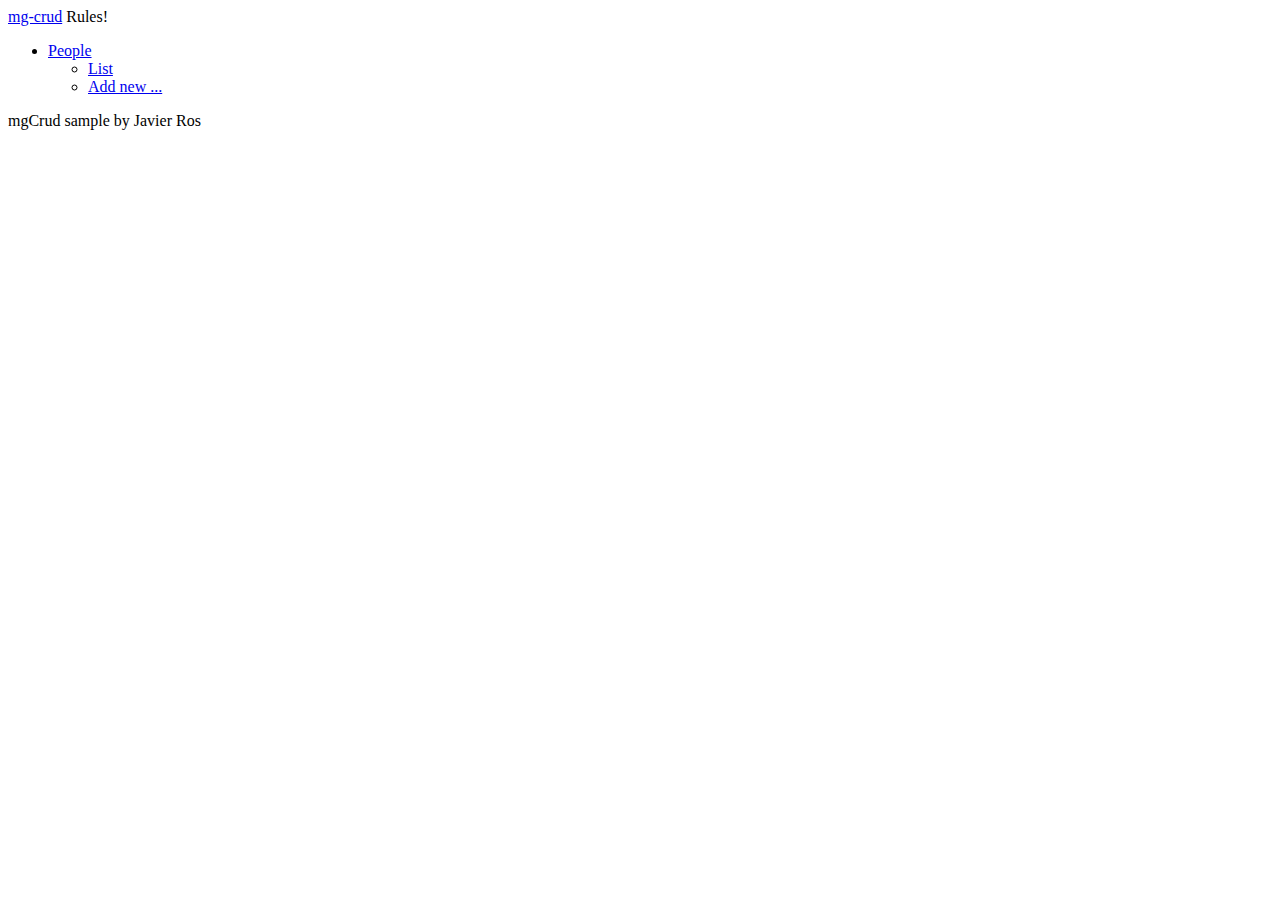
==== samples/mgCrudWithAngularMaterial/index.html @ 3e8a692e "Ejemplo de uso de mg-crud." ====
<!DOCTYPE html>
<html>
<head>
    <meta name="viewport" content="width=device-width, initial-scale=1, maximum-scale=1, user-scalable=no">
    <link rel="stylesheet" href="/bower_components/angular-material/angular-material.css">
    <link rel="stylesheet" href="/css/sample.css">
    <base href="/">
</head>
<body ng-app="mgCrudSampleModule" layout="vertical" layout-fill class="layout-demo full-layout-demo">
    
    <header>
        <md-toolbar class="md-theme-dark">
            <div layout="horizontal">
                <span><a href="https://github.com/MagicCrudAngular/mgCrud">mg-crud</a> Rules!</span>
            </div>
        </md-toolbar>
    </header>

    <div flex layout="vertical" layout-sm="horizontal">

        <aside flex-sm="33" flex-md="20">
            <ul>
                <li>
                    <a href="/list">People</a>
                    <ul>
                        <li><a href="/list">List</a></li>
                        <li><a href="/create">Add new ...</a><br></li>
                    </ul>
                </li>
            </ul>
        </aside>

        <main flex>
            <ng-view></ng-view>
        </main>

    </div>

    <footer class="md-theme-dark">
    mgCrud sample by Javier Ros
    </footer>
    

    <script src="https://code.angularjs.org/1.3.0/angular.js"></script>
    <script src="/bower_components/angular-aria/angular-aria.js"></script>
    <script src="/bower_components/angular-animate/angular-animate.js"></script>
    <script src="/bower_components/hammerjs/hammer.js"></script>
    <script src="/bower_components/angular-material/angular-material.js"></script>
    <script src="https://code.angularjs.org/1.3.0/angular-route.js"></script>
    <script src="/js/mgcrud.js"></script>
    <script src="/js/app.js"></script>

</body>
</html>
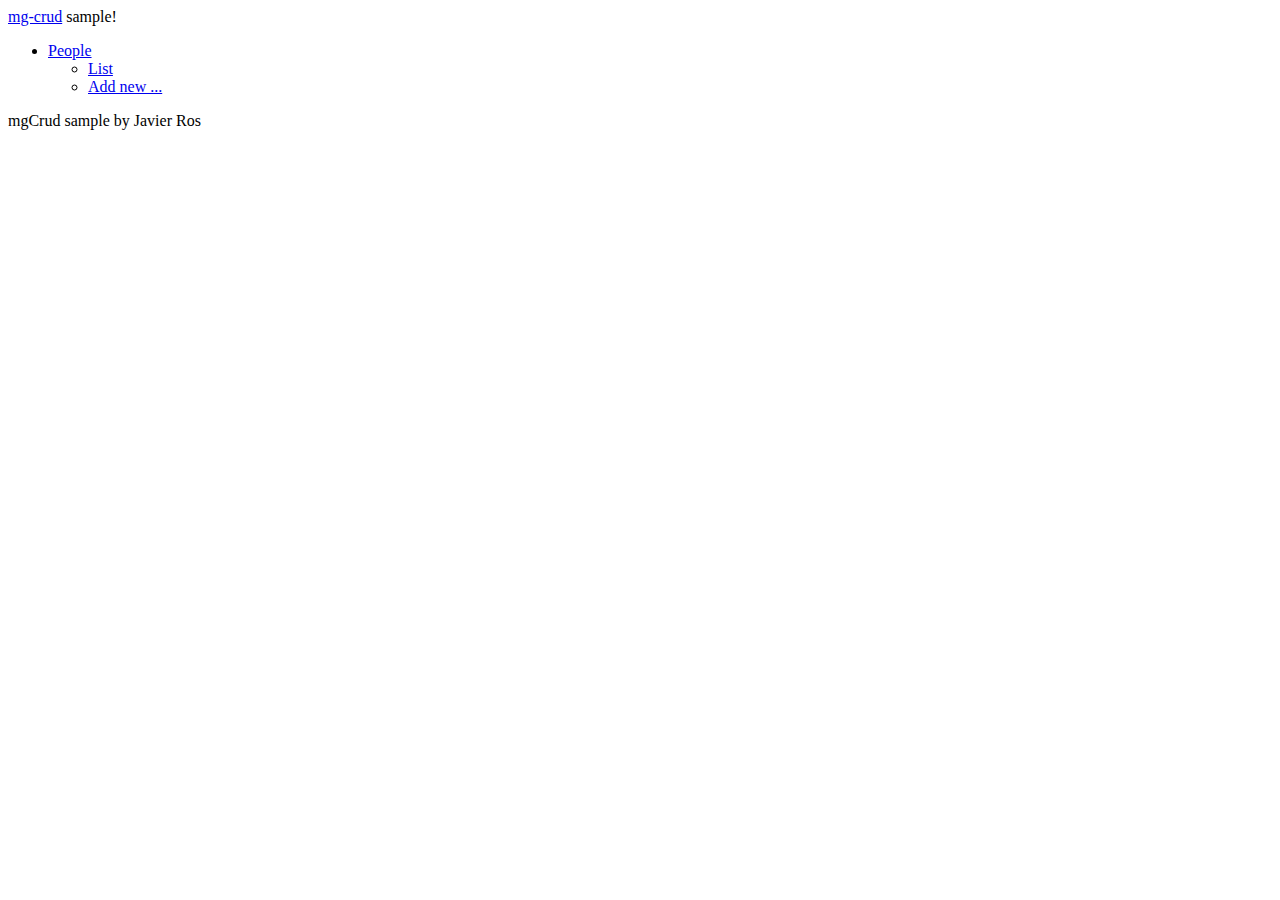
==== commit 4f6bd048: "Cambio en el título" ====
--- a/samples/mgCrudWithAngularMaterial/index.html
+++ b/samples/mgCrudWithAngularMaterial/index.html
@@ -5,13 +5,14 @@
     <link rel="stylesheet" href="/bower_components/angular-material/angular-material.css">
     <link rel="stylesheet" href="/css/sample.css">
     <base href="/">
+    <title>mg-crud sample</title>
 </head>
 <body ng-app="mgCrudSampleModule" layout="vertical" layout-fill class="layout-demo full-layout-demo">
     
     <header>
         <md-toolbar class="md-theme-dark">
             <div layout="horizontal">
-                <span><a href="https://github.com/MagicCrudAngular/mgCrud">mg-crud</a> Rules!</span>
+                <span><a href="https://github.com/MagicCrudAngular/mgCrud">mg-crud</a> sample!</span>
             </div>
         </md-toolbar>
     </header>
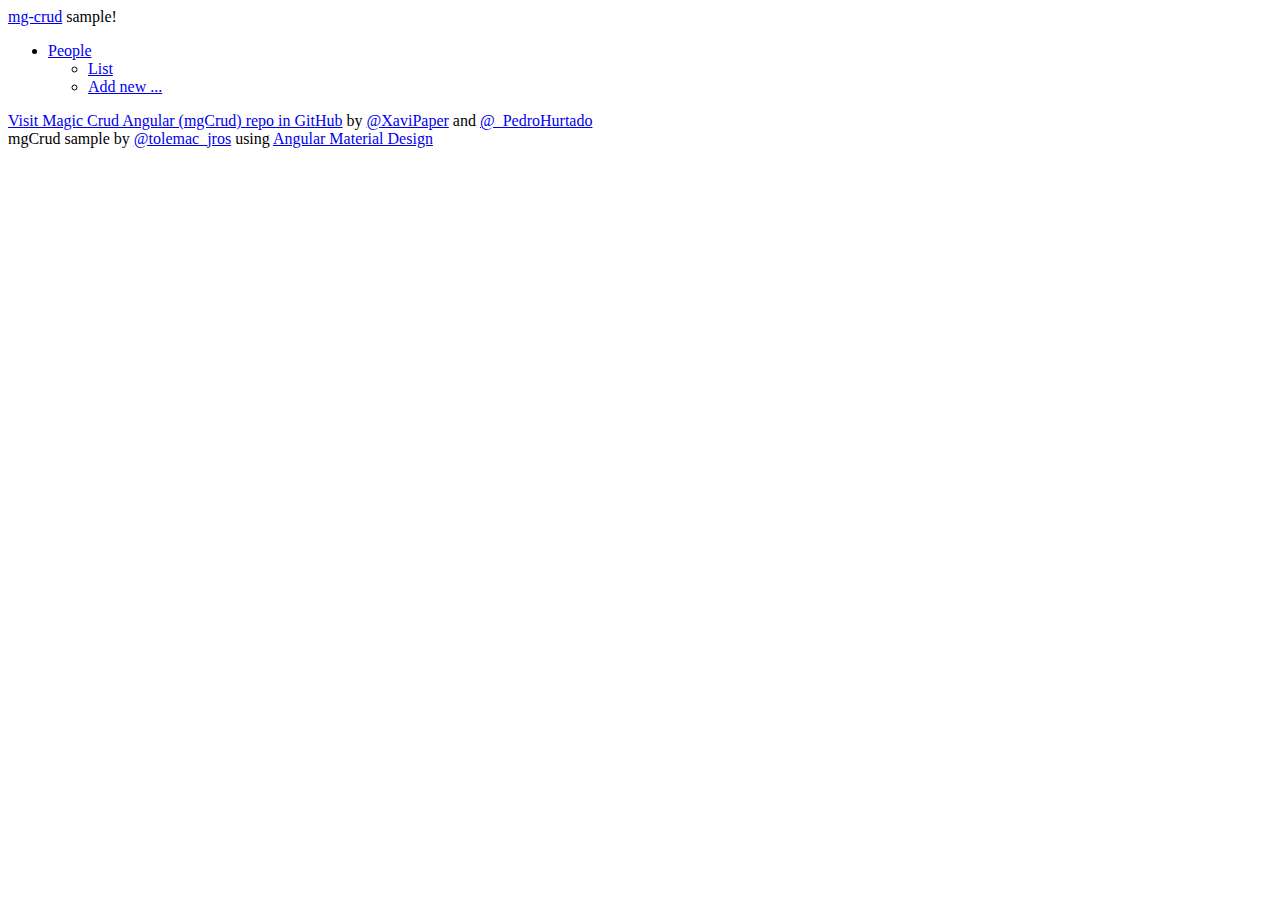
==== commit a98ec9f4: "Index, edit, create and delete views actives" ====
--- a/samples/mgCrudWithAngularMaterial/index.html
+++ b/samples/mgCrudWithAngularMaterial/index.html
@@ -24,8 +24,8 @@
                 <li>
                     <a href="/list">People</a>
                     <ul>
-                        <li><a href="/list">List</a></li>
-                        <li><a href="/create">Add new ...</a><br></li>
+                        <li><a href="#/list">List</a></li>
+                        <li><a href="#/create">Add new ...</a><br></li>
                     </ul>
                 </li>
             </ul>
@@ -38,13 +38,21 @@
     </div>
 
     <footer class="md-theme-dark">
-    mgCrud sample by Javier Ros
+        <div layout="horizontal">
+            <div flex>
+                <a href="http://github.com/MagicCrudAngular/mgCrud">Visit Magic Crud Angular (mgCrud) repo in GitHub</a> by 
+                <a href="http://twitter.com/XaviPaper">@XaviPaper</a> and 
+                <a href="http://twitter.com/_PedroHurtado">@_PedroHurtado</a>
+            </div>
+            <div>mgCrud sample by <a href="http://twitter.com/tolemac_jros">@tolemac_jros</a> using <a href="https://material.angularjs.org/#/">Angular Material Design</a></div>
+        </div>
+        
     </footer>
     
 
     <script src="https://code.angularjs.org/1.3.0/angular.js"></script>
-    <script src="/bower_components/angular-aria/angular-aria.js"></script>
-    <script src="/bower_components/angular-animate/angular-animate.js"></script>
+    <script src="https://code.angularjs.org/1.3.0/angular-aria.js"></script>
+    <script src="https://code.angularjs.org/1.3.0/angular-animate.js"></script>
     <script src="/bower_components/hammerjs/hammer.js"></script>
     <script src="/bower_components/angular-material/angular-material.js"></script>
     <script src="https://code.angularjs.org/1.3.0/angular-route.js"></script>
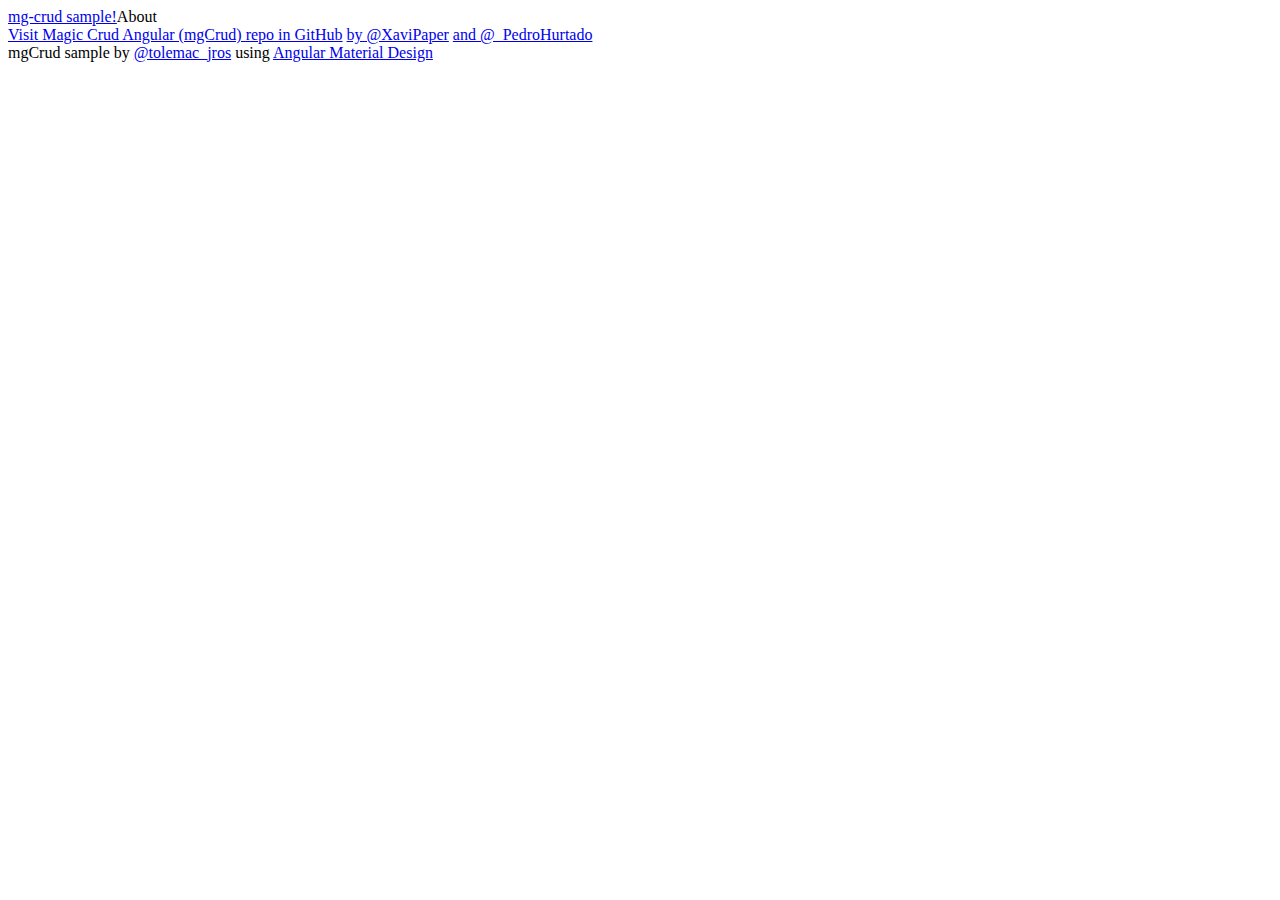
==== commit 5cd19bdf: "Cache working! Changes in views and main js" ====
--- a/samples/mgCrudWithAngularMaterial/index.html
+++ b/samples/mgCrudWithAngularMaterial/index.html
@@ -7,29 +7,17 @@
     <base href="/">
     <title>mg-crud sample</title>
 </head>
-<body ng-app="mgCrudSampleModule" layout="vertical" layout-fill class="layout-demo full-layout-demo">
+<body ng-app="mgCrudSampleModule" layout="vertical" layout-fill>
     
     <header>
         <md-toolbar class="md-theme-dark">
             <div layout="horizontal">
-                <span><a href="https://github.com/MagicCrudAngular/mgCrud">mg-crud</a> sample!</span>
+                <span flex><a href="#/">mg-crud sample!</a></span><a ng-href="#/about">About</a>
             </div>
         </md-toolbar>
     </header>
 
     <div flex layout="vertical" layout-sm="horizontal">
-
-        <aside flex-sm="33" flex-md="20">
-            <ul>
-                <li>
-                    <a href="/list">People</a>
-                    <ul>
-                        <li><a href="#/list">List</a></li>
-                        <li><a href="#/create">Add new ...</a><br></li>
-                    </ul>
-                </li>
-            </ul>
-        </aside>
 
         <main flex>
             <ng-view></ng-view>
@@ -37,16 +25,17 @@
 
     </div>
 
-    <footer class="md-theme-dark">
-        <div layout="horizontal">
-            <div flex>
-                <a href="http://github.com/MagicCrudAngular/mgCrud">Visit Magic Crud Angular (mgCrud) repo in GitHub</a> by 
-                <a href="http://twitter.com/XaviPaper">@XaviPaper</a> and 
-                <a href="http://twitter.com/_PedroHurtado">@_PedroHurtado</a>
+    <footer class="md-theme-dark" block-md block-lg hide>
+        <div layout="horizontal" layout-align="end">
+            <div flex layout="vertical">
+                <a href="http://github.com/MagicCrudAngular/mgCrud">Visit Magic Crud Angular (mgCrud) repo in GitHub</a>
+                <a href="http://twitter.com/XaviPaper">by @XaviPaper</a>
+                <a href="http://twitter.com/_PedroHurtado">and @_PedroHurtado</a>
             </div>
-            <div>mgCrud sample by <a href="http://twitter.com/tolemac_jros">@tolemac_jros</a> using <a href="https://material.angularjs.org/#/">Angular Material Design</a></div>
+            <div layout="vertical" layout-align="end">
+                <div>mgCrud sample by <a href="http://twitter.com/tolemac_jros">@tolemac_jros</a> using <a href="https://material.angularjs.org/#/">Angular Material Design</a></div>
+            </div>
         </div>
-        
     </footer>
     
 
